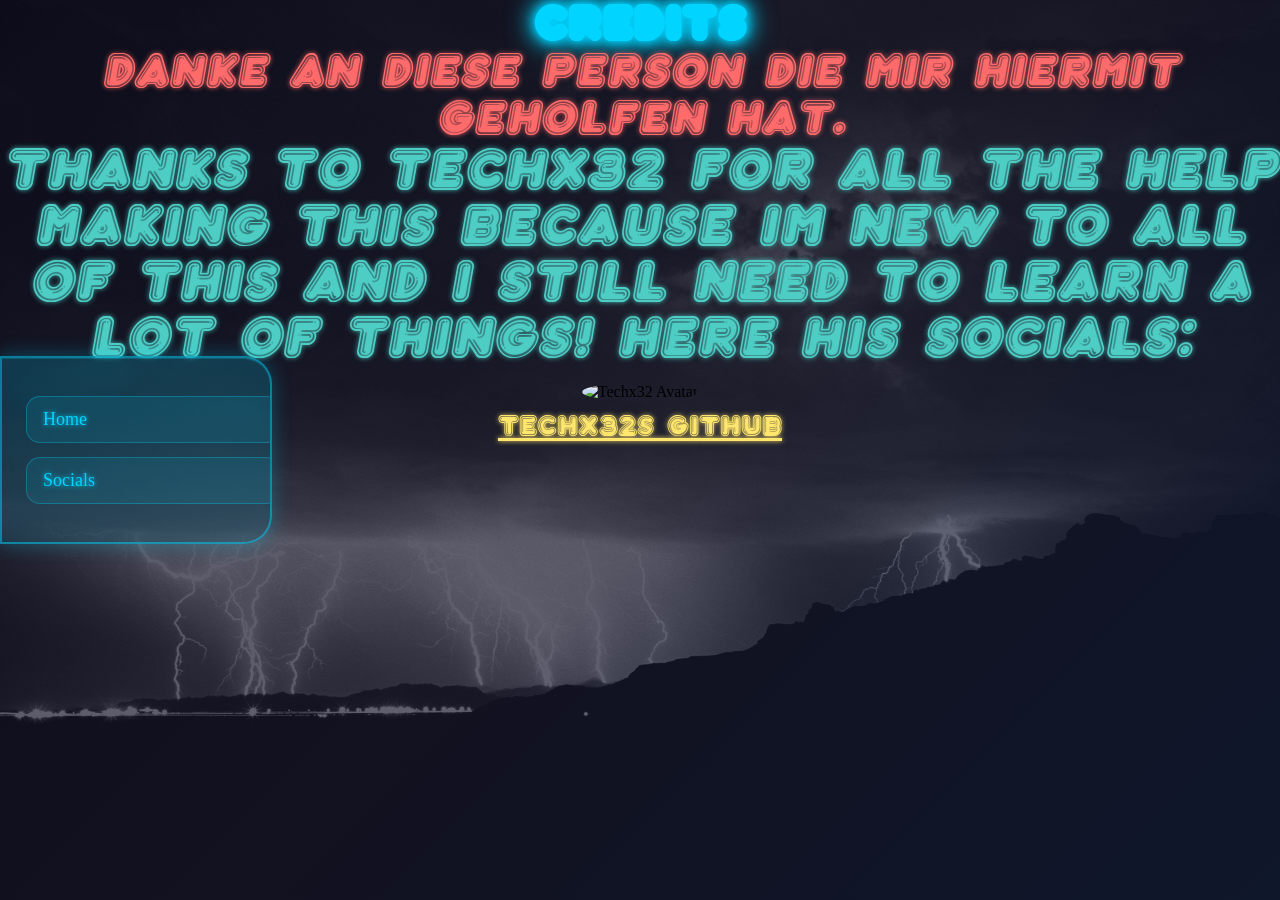
==== Credits.html @ a9b504b9 "Add files via upload" ====
<!DOCTYPE html>
<html lang="en">
<head>
    <meta charset="UTF-8">
    <meta name="viewport" content="width=device-width, initial-scale=1.0">
    <title>Credits</title>
    <link rel="stylesheet" href="style.css">
    <link rel="stylesheet" href="sidebar.css">
    
</head>
<body>
    <aside class="sidebar-left">
        <ul>
            <li><a href="index.html">Home</a></li>
            <li><a href="Socials.html">Socials</a></li>
        </ul>
    </aside>

    <main>
        <h1>Credits</h1>
        <p>Danke An Diese Person Die Mir Hiermit Geholfen Hat.</p>
    <div class="bubbleFont">Thanks To Techx32 For All The Help Making This Because Im New To All Of This And I Still Need To Learn a Lot Of Things! Here His Socials:</div>
    <br>
    <div style="text-align: center;">
        <img src="https://github.com/AeroXPtech.png" alt="Techx32 Avatar" style="width: 100px; height: 100px; border-radius: 50%; margin-bottom: 10px;"><br>
        <a href="https://github.com/AeroXPtech" target="_blank" class="social-link">Techx32s GitHub</a>
    </div>
    </main>
</body>
</html>
---- style.css ----
@font-face {
  font-family: 'Bubble3D';
  src: url('Fonts!/Bubble3D.ttf') format('truetype');
}

@font-face {
  font-family: 'Bubble3D Italic';
  src: url('Fonts!/Bubble3D-Italic.ttf') format('truetype');
}

body {
  display: flex;
  flex-direction: column;
  justify-content: flex-start;
  align-items: center;
  height: 100vh;
  margin: 0;
  gap: 5px;
  cursor: url("Cursers/CursorHomePage.cur"), auto !important;
  background: linear-gradient(135deg, #0f0f23 0%, #1a1a2e 50%, #16213e 100%);
  position: relative;
}

body::before {
  content: '';
  position: absolute;
  top: 0;
  left: 0;
  width: 100%;
  height: 100%;
  background-image: url(Wallpapers/mac_os_29.jpg);
  background-size: cover;
  background-position: center;
  opacity: 0.3;
  z-index: -1;
}

.social-link {
  color: #ffe66d;
  font-size: 30px;
  font-family: 'Bubble3D', sans-serif;
  text-shadow: 0 0 5px #ffe66d;
  transition: all 0.3s ease;
}

.social-link:hover {
  color: #ff4757;
  text-shadow: 0 0 10px #ff4757;
}

h1 {
  text-align: center;
  color: #00d4ff;
  font-size: 50px;
  margin: 0;
  font-family: 'Bubble3D', sans-serif;
  text-shadow: 0 0 10px #00d4ff, 0 0 20px #00d4ff, 0 0 30px #00d4ff;
  animation: glow 2s ease-in-out infinite alternate;
}

@keyframes glow {
  from { text-shadow: 0 0 10px #00d4ff, 0 0 20px #00d4ff, 0 0 30px #00d4ff; }
  to { text-shadow: 0 0 20px #00d4ff, 0 0 30px #00d4ff, 0 0 40px #00d4ff; }
}

p {
  text-align: center;
  color: #ff6b6b;
  font-size: 50px;
  margin: 0;
  font-family: 'Bubble3D Italic', sans-serif;
  text-shadow: 0 0 5px #ff6b6b;
}

.bubbleFont {
  text-align: center;
  color: #4ecdc4;
  font-size: 60px;
  margin: 0;
  font-family: 'Bubble3D Italic', sans-serif;
  text-shadow: 0 0 5px #4ecdc4;
}

.borderbg {
    margin-top: 20px;
    padding: 15px;
    border-radius: 15px;
    background: rgba(0, 212, 255, 0.1);
    backdrop-filter: blur(20px);
    border: 2px solid rgba(0, 212, 255, 0.5);
    box-shadow: 0 0 20px rgba(0, 212, 255, 0.3);
}
---- sidebar.css ----
.sidebar-left {
    position: fixed;
    left: 0;
    top: 50%;
    transform: translateY(-50%);
    width: 220px;
    background: rgba(0, 212, 255, 0.1);
    border: 2px solid rgba(0, 212, 255, 0.5);
    box-shadow: 0 0 20px rgba(0, 212, 255, 0.3), inset 0 1px 0 rgba(0, 212, 255, 0.2);
    backdrop-filter: blur(60px);
    -webkit-backdrop-filter: blur(60px);
    padding: 24px;
    border-radius: 0 28px 28px 0;
    z-index: 1000;
    overflow: hidden;
}

@media (max-width: 520px) {
    .sidebar-left {
        left: 15px;
        top: 15px;
        transform: none;
        width: calc(100vw - 30px);
        padding: 18px;
        border-radius: 20px;
    }
}
.sidebar-left::before {
    content: "";
    position: absolute;
    inset: 0;
    background: linear-gradient(180deg, rgba(0, 212, 255, 0.5), rgba(0, 212, 255, 0.08));
    opacity: 0.2;
    pointer-events: none;
}

.sidebar-left::after {
    content: "";
    position: absolute;
    top: 12px;
    left: 12px;
    width: 120px;
    height: 20px;
    background: rgba(0, 212, 255, 0.25);
    filter: blur(12px);
    transform: rotate(-12deg);
    opacity: 0.2;
    pointer-events: none;
}

.sidebar-left ul {
    list-style: none;
    padding: 0;
    margin: 0;
    position: relative;
    z-index: 1;
}

.sidebar-left li {
    margin: 14px 0;
}

.sidebar-left a, .sidebar-left button {
    display: block;
    width: 100%;
    color: #00d4ff;
    text-decoration: none;
    background: rgba(0, 212, 255, 0.1);
    border: 1px solid rgba(0, 212, 255, 0.3);
    border-radius: 14px;
    padding: 12px 16px;
    transition: background 0.25s ease, transform 0.25s ease, color 0.25s ease, box-shadow 0.25s ease;
    cursor: url("Cursers/Cursor.cur"), auto !important;
    font-size: 18px;
    text-shadow: 0 0 5px #00d4ff;
}

.sidebar-left button:hover, .sidebar-left a:hover {
    color: #ff4757;
    background: rgba(255, 71, 87, 0.2);
    transform: translateX(3px);
    box-shadow: 0 0 15px rgba(255, 71, 87, 0.5);
    text-shadow: 0 0 10px #ff4757;
}

.sidebar-left button:hover, .sidebar-left a:hover {
    color: #ff0000;
    background: rgba(182, 182, 182, 0.651);
    transform: translateX(3px);
}

@font-face {
  font-family: 'Bubble3D';
  src: url('Fonts!/Bubble3D.ttf') format('truetype');
}
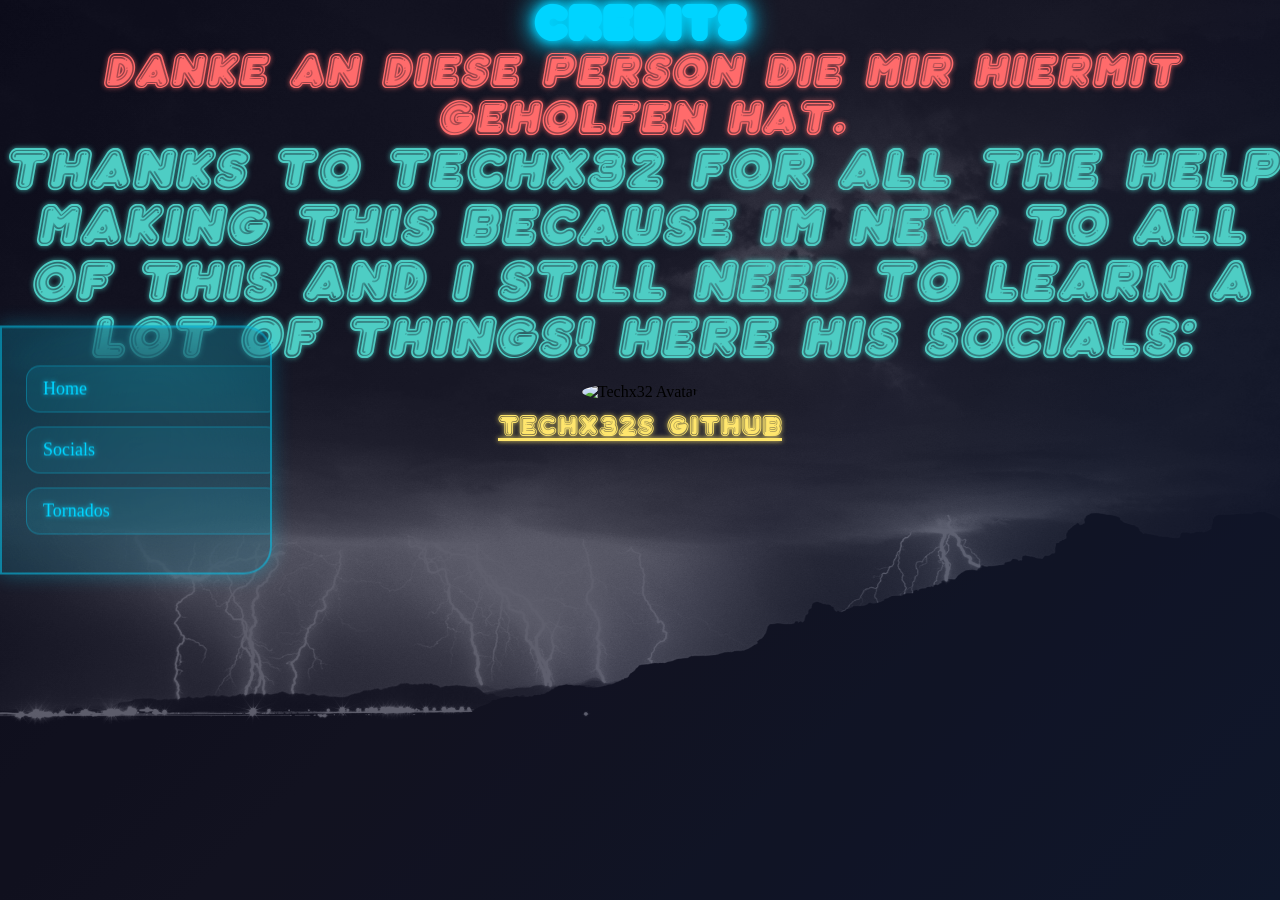
==== commit 7ebd75e5: "Add files via upload" ====
--- a/Credits.html
+++ b/Credits.html
@@ -13,6 +13,7 @@
         <ul>
             <li><a href="index.html">Home</a></li>
             <li><a href="Socials.html">Socials</a></li>
+            <li><a href="Tornados.html">Tornados</a></li>
         </ul>
     </aside>
 
